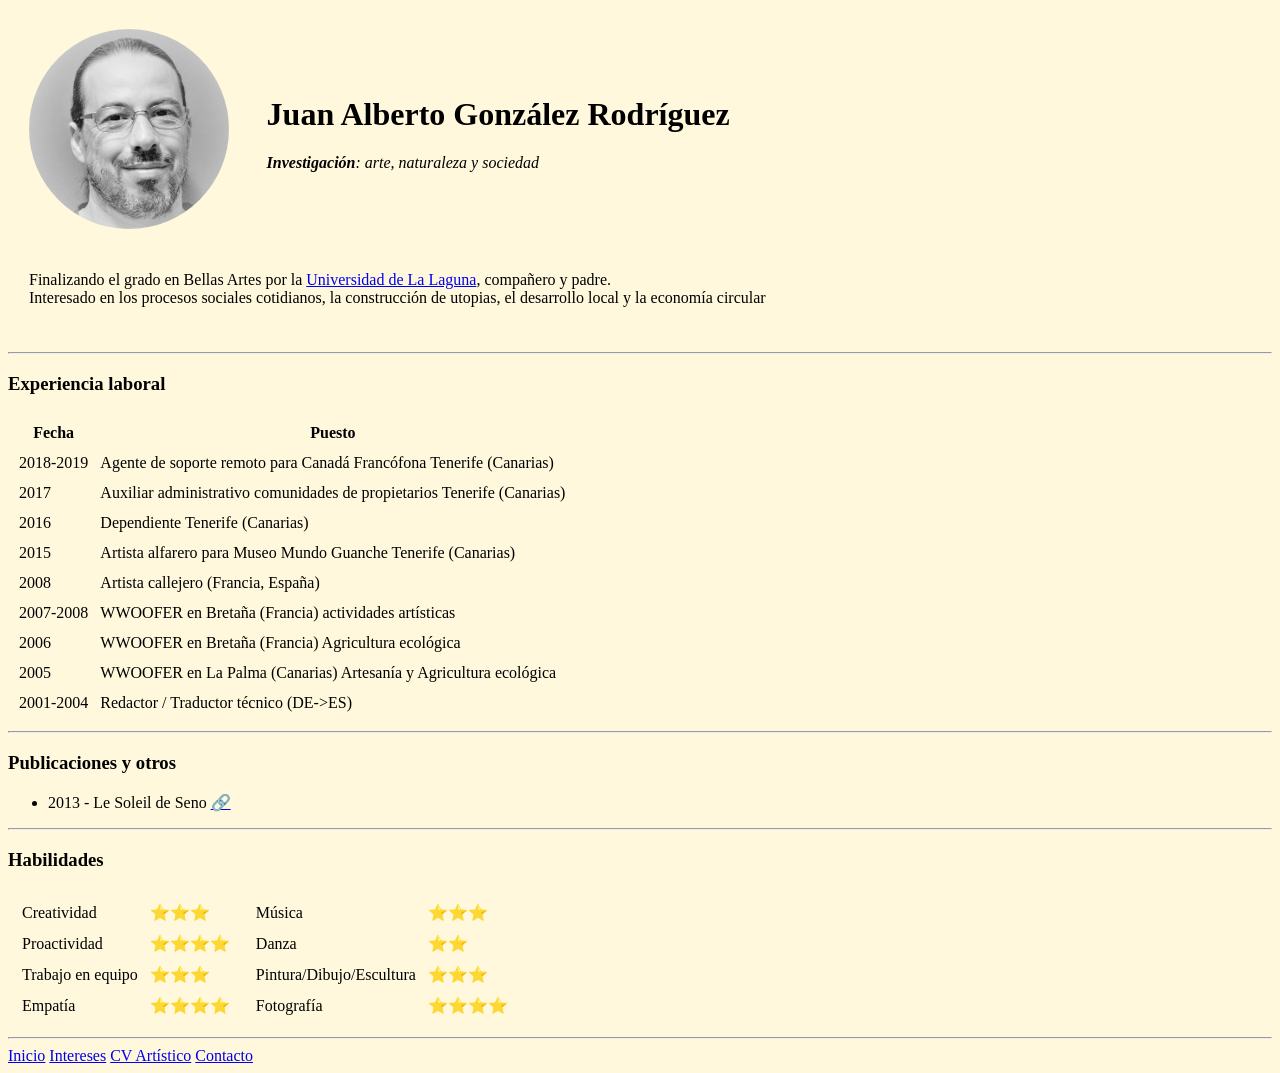
==== index.html @ 53921e2c "background color cornsilk" ====
<!DOCTYPE html>
<html>
  <head>
    <meta charset="utf-8">
    <title>Juan Alberto González Rodríguez - Página personal</title>
  </head>
  
  <body style="background-color: cornsilk;">
    <table cellspacing="20">
      <tr>
        <td><img src="img\juan_alberto_gonzalez_rodriguez.jpg" alt="Juan Alberto González Rodríguez" height="200px" style="border-radius: 100px "></td>
        <td><h1>Juan Alberto González Rodríguez</h1>
            <p><em><b>Investigación</b>: arte, naturaleza y sociedad</em></p>
        </td>
      </tr>
      <tr>
        <td colspan="2">
          <p>Finalizando el grado en Bellas Artes por la <a href="https://www.ull.es">Universidad de La Laguna</a>, compañero y padre.<br>
            Interesado en los procesos sociales cotidianos, la construcción de utopias, el desarrollo local y la economía circular</p>
        </td>
      </tr>
    </table>
    <hr>
    <h3>Experiencia laboral</h3>
    <table cellspacing="10">
      <thead>
        <tr>
          <th>Fecha</th>
          <th>Puesto</th>
        </tr>
      </thead>
      <tbody>
        <tr>
          <td>2018-2019</td>
          <td>Agente de soporte remoto para Canadá Francófona Tenerife (Canarias)</td>
        </tr>
        <tr>
          <td>2017</td>
          <td>Auxiliar administrativo comunidades de propietarios Tenerife (Canarias)</td>
        </tr>
        <tr>
          <td>2016</td>
          <td>Dependiente Tenerife (Canarias)</td>
        </tr>
        <tr>
          <td>2015</td>
          <td>Artista alfarero para Museo Mundo Guanche Tenerife (Canarias)</td>
        </tr>
        <tr>
          <td>2008</td>
          <td>Artista callejero (Francia, España)</td>
        </tr>
        <tr>
          <td>2007-2008</td>
          <td>WWOOFER en Bretaña (Francia) actividades artísticas</td>
        </tr>
        <tr>
          <td>2006</td>
          <td>WWOOFER en Bretaña (Francia) Agricultura ecológica</td>
        </tr>
        <tr>
          <td>2005</td>
          <td>WWOOFER en La Palma (Canarias) Artesanía y Agricultura ecológica</td>
        </tr>
        <tr>
          <td>2001-2004</td>
          <td>Redactor  / Traductor técnico (DE->ES)</td>
        </tr>
      </tbody>
    </table>
    <hr>
    <h3>Publicaciones y otros</h3>
    <ul>
      <li>2013 - Le Soleil de Seno <a href="https://fr.slideshare.net/juanalbertoglezrguez/le-soleil-de-seno-palel-preview" target="_blank">🔗</a></li>
    </ul>
    <hr>
    <h3>Habilidades</h3>
    <table>
      <tr>
        <td>
          <table cellspacing="10">
            <tr>
              <td>Creatividad</td>
              <td>⭐⭐⭐</td>
            </tr>
            <tr>
              <td>Proactividad</td>
              <td>⭐⭐⭐⭐</td>
            </tr>
            <tr>
              <td>Trabajo en equipo</td>
              <td>⭐⭐⭐</td>
            </tr>
            <tr>
              <td>Empatía</td>
              <td>⭐⭐⭐⭐</td>
            </tr>
          </table>
        </td>
        <td>
          <table cellspacing="10">
            <tr>
              <td>Música</td>
              <td>⭐⭐⭐</td>
            </tr>
            <tr>
              <td>Danza</td>
              <td>⭐⭐</td>
            </tr>
            <tr>
              <td>Pintura/Dibujo/Escultura</td>
              <td>⭐⭐⭐</td>
            </tr>
            <tr>
              <td>Fotografía</td>
              <td>⭐⭐⭐⭐</td>
            </tr>
          </table>
        </td>
      </tr>
    </table>
    <hr>
    <a href="index.html">Inicio</a>
    <a href="intereses.html">Intereses</a>
    <a href="cv_artistico.html">CV Artístico</a>
    <a href="contacto.html">Contacto</a>
  </body>
</html>
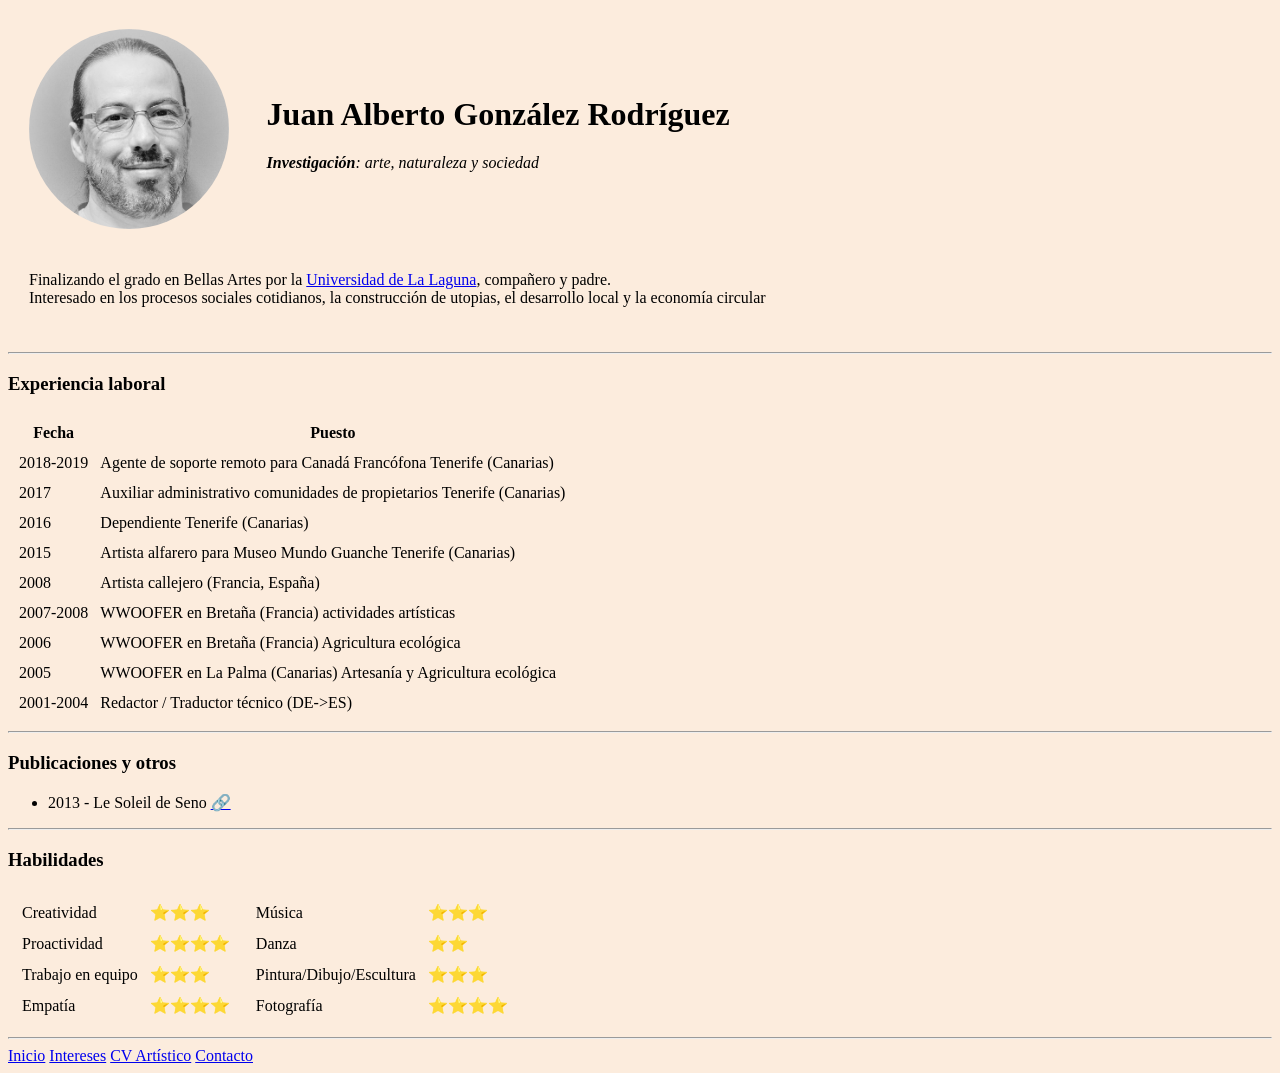
==== commit bd7afdf6: "Update index.html" ====
--- a/index.html
+++ b/index.html
@@ -5,7 +5,7 @@
     <title>Juan Alberto González Rodríguez - Página personal</title>
   </head>
   
-  <body style="background-color: cornsilk;">
+  <body style="background-color: #fcecdd;">
     <table cellspacing="20">
       <tr>
         <td><img src="img\juan_alberto_gonzalez_rodriguez.jpg" alt="Juan Alberto González Rodríguez" height="200px" style="border-radius: 100px "></td>
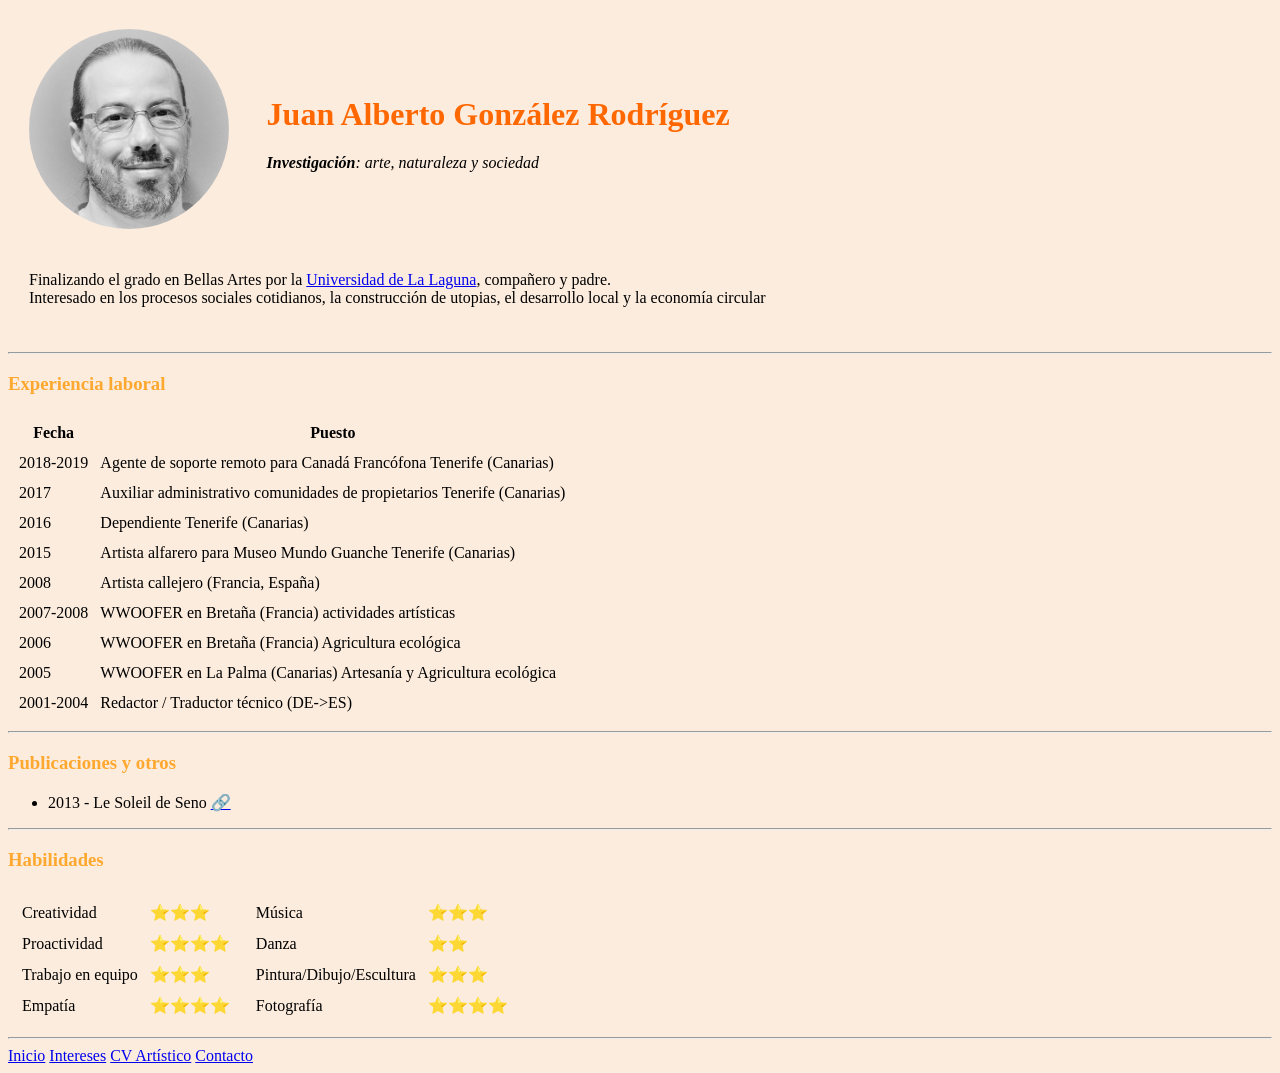
==== commit a82bc447: "Update index.html" ====
--- a/index.html
+++ b/index.html
@@ -3,9 +3,23 @@
   <head>
     <meta charset="utf-8">
     <title>Juan Alberto González Rodríguez - Página personal</title>
+    <style type="text/css">
+      body{
+        background-color: #fcecdd;
+      }
+      
+      h1{
+        color: #ff6701;
+      }
+      
+      h3{
+        color: #fea82f;
+      }
+    </style>
   </head>
   
-  <body style="background-color: #fcecdd;">
+  <body>
+    <!-- https://colorhunt.co/palette/273188 -->
     <table cellspacing="20">
       <tr>
         <td><img src="img\juan_alberto_gonzalez_rodriguez.jpg" alt="Juan Alberto González Rodríguez" height="200px" style="border-radius: 100px "></td>
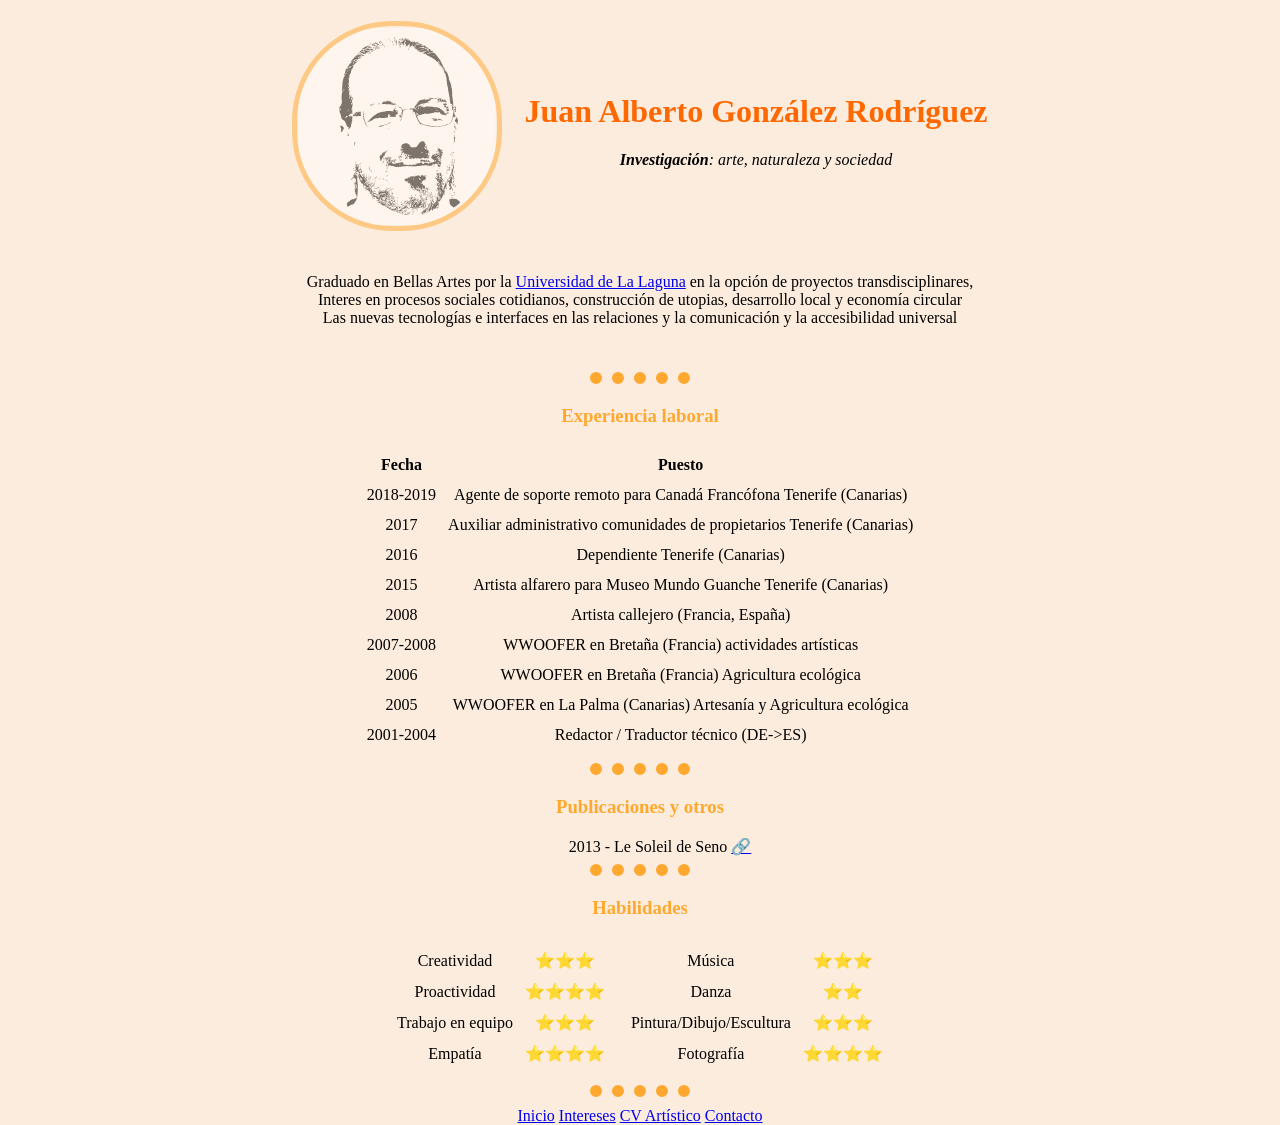
==== commit a0031086: "changes updated svg image some css effects and global style" ====
--- a/index.html
+++ b/index.html
@@ -3,34 +3,23 @@
   <head>
     <meta charset="utf-8">
     <title>Juan Alberto González Rodríguez - Página personal</title>
-    <style type="text/css">
-      body{
-        background-color: #fcecdd;
-      }
-      
-      h1{
-        color: #ff6701;
-      }
-      
-      h3{
-        color: #fea82f;
-      }
-    </style>
+    <link rel="stylesheet" href="css/style.css">
   </head>
   
   <body>
     <!-- https://colorhunt.co/palette/273188 -->
     <table cellspacing="20">
       <tr>
-        <td><img src="img\juan_alberto_gonzalez_rodriguez.jpg" alt="Juan Alberto González Rodríguez" height="200px" style="border-radius: 100px "></td>
+        <td><img src="img\juan_alberto_gonzalez_rodriguez.svg" alt="Juan Alberto González Rodríguez" height="200px" style="border-radius: 100px "></td>
         <td><h1>Juan Alberto González Rodríguez</h1>
             <p><em><b>Investigación</b>: arte, naturaleza y sociedad</em></p>
         </td>
       </tr>
       <tr>
         <td colspan="2">
-          <p>Finalizando el grado en Bellas Artes por la <a href="https://www.ull.es">Universidad de La Laguna</a>, compañero y padre.<br>
-            Interesado en los procesos sociales cotidianos, la construcción de utopias, el desarrollo local y la economía circular</p>
+          <p>Graduado en Bellas Artes por la <a href="https://www.ull.es">Universidad de La Laguna</a> en la opción de proyectos transdisciplinares, <br>
+            Interes en procesos sociales cotidianos, construcción de utopias, desarrollo local y economía circular<br>
+            Las nuevas tecnologías e interfaces en las relaciones y la comunicación y la accesibilidad universal</p>
         </td>
       </tr>
     </table>
--- a/css/style.css
+++ b/css/style.css
@@ -0,0 +1,49 @@
+      :root{
+          margin: auto;
+      }
+      body{
+        background-color: #fcecdd;
+        text-align: center;
+        margin: auto;
+      }
+      
+      h1{
+        color: #ff6701;
+      }
+      
+      h3{
+        color: #fea82f;
+      }
+
+      img{
+        opacity: 0.5;
+        border: 5px solid #fea82f;
+      }
+      img:hover{
+        opacity:1;
+        border: 5px solid #ff6701;
+      }
+      
+      hr{
+        height: 2px;
+        border-style: none;
+        width: 100px;
+        border-top: dotted 12px;
+        border-color: #fea82f;
+        transition: transform 5s ease-in-out;
+      }
+      hr:hover{
+        height: 1,8px;
+        border-style: none;
+        border-top: dotted 12px;
+        border-color: #ff6701;
+        transform: rotate(7200deg);
+      }
+
+      ul, table{
+        margin: auto;
+      }
+
+      li{
+          list-style: none;
+      }
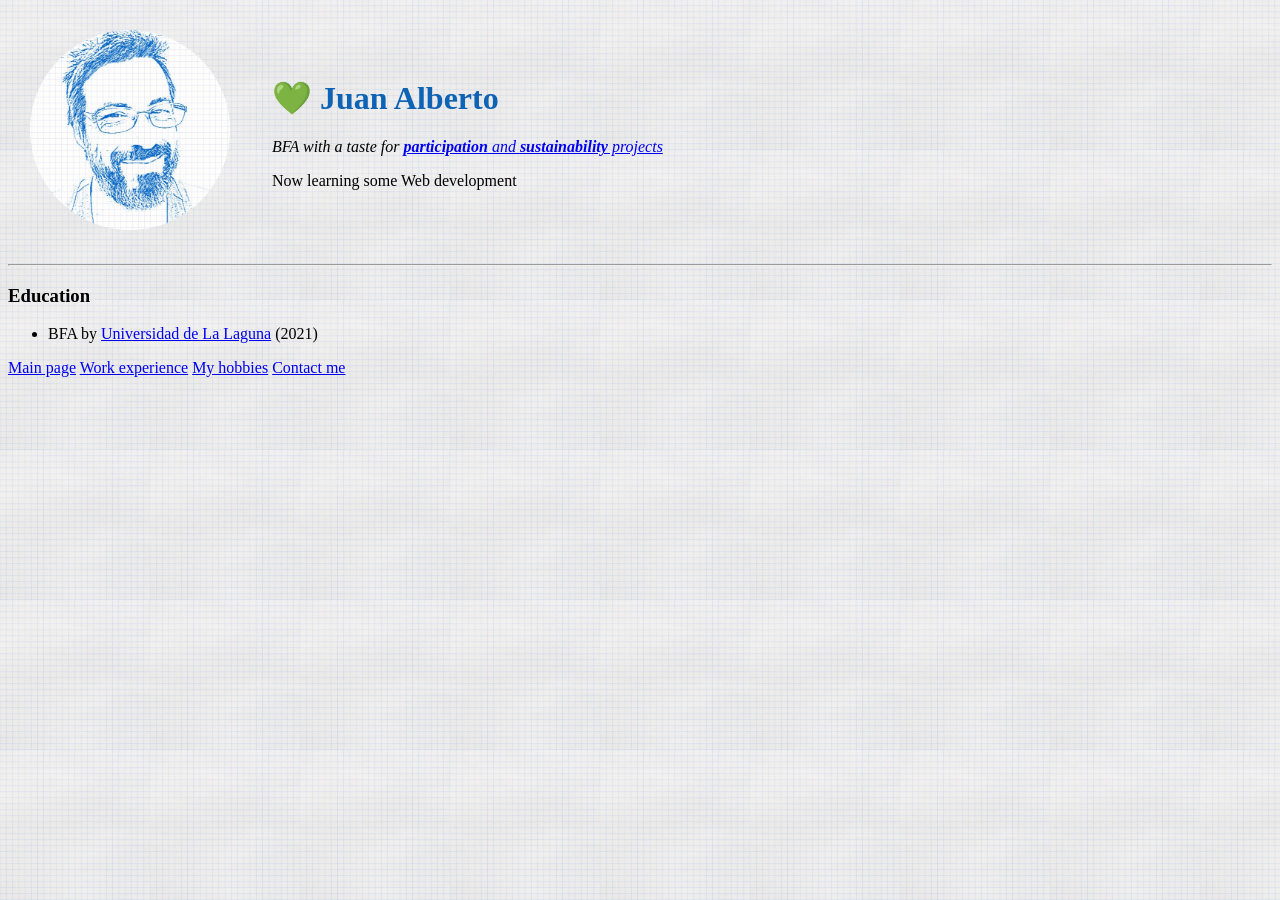
==== commit c3bce21d: "From The Complete 2022 Web Development Bootcamp Lesson 28/490" ====
--- a/index.html
+++ b/index.html
@@ -1,131 +1,32 @@
-<!DOCTYPE html>
-<html>
-  <head>
-    <meta charset="utf-8">
-    <title>Juan Alberto González Rodríguez - Página personal</title>
-    <link rel="stylesheet" href="css/style.css">
-  </head>
-  
-  <body>
-    <!-- https://colorhunt.co/palette/273188 -->
-    <table cellspacing="20">
-      <tr>
-        <td><img src="img\juan_alberto_gonzalez_rodriguez.svg" alt="Juan Alberto González Rodríguez" height="200px" style="border-radius: 100px "></td>
-        <td><h1>Juan Alberto González Rodríguez</h1>
-            <p><em><b>Investigación</b>: arte, naturaleza y sociedad</em></p>
-        </td>
-      </tr>
-      <tr>
-        <td colspan="2">
-          <p>Graduado en Bellas Artes por la <a href="https://www.ull.es">Universidad de La Laguna</a> en la opción de proyectos transdisciplinares, <br>
-            Interes en procesos sociales cotidianos, construcción de utopias, desarrollo local y economía circular<br>
-            Las nuevas tecnologías e interfaces en las relaciones y la comunicación y la accesibilidad universal</p>
-        </td>
-      </tr>
-    </table>
-    <hr>
-    <h3>Experiencia laboral</h3>
-    <table cellspacing="10">
-      <thead>
-        <tr>
-          <th>Fecha</th>
-          <th>Puesto</th>
-        </tr>
-      </thead>
-      <tbody>
-        <tr>
-          <td>2018-2019</td>
-          <td>Agente de soporte remoto para Canadá Francófona Tenerife (Canarias)</td>
-        </tr>
-        <tr>
-          <td>2017</td>
-          <td>Auxiliar administrativo comunidades de propietarios Tenerife (Canarias)</td>
-        </tr>
-        <tr>
-          <td>2016</td>
-          <td>Dependiente Tenerife (Canarias)</td>
-        </tr>
-        <tr>
-          <td>2015</td>
-          <td>Artista alfarero para Museo Mundo Guanche Tenerife (Canarias)</td>
-        </tr>
-        <tr>
-          <td>2008</td>
-          <td>Artista callejero (Francia, España)</td>
-        </tr>
-        <tr>
-          <td>2007-2008</td>
-          <td>WWOOFER en Bretaña (Francia) actividades artísticas</td>
-        </tr>
-        <tr>
-          <td>2006</td>
-          <td>WWOOFER en Bretaña (Francia) Agricultura ecológica</td>
-        </tr>
-        <tr>
-          <td>2005</td>
-          <td>WWOOFER en La Palma (Canarias) Artesanía y Agricultura ecológica</td>
-        </tr>
-        <tr>
-          <td>2001-2004</td>
-          <td>Redactor  / Traductor técnico (DE->ES)</td>
-        </tr>
-      </tbody>
-    </table>
-    <hr>
-    <h3>Publicaciones y otros</h3>
-    <ul>
-      <li>2013 - Le Soleil de Seno <a href="https://fr.slideshare.net/juanalbertoglezrguez/le-soleil-de-seno-palel-preview" target="_blank">🔗</a></li>
-    </ul>
-    <hr>
-    <h3>Habilidades</h3>
-    <table>
-      <tr>
-        <td>
-          <table cellspacing="10">
-            <tr>
-              <td>Creatividad</td>
-              <td>⭐⭐⭐</td>
-            </tr>
-            <tr>
-              <td>Proactividad</td>
-              <td>⭐⭐⭐⭐</td>
-            </tr>
-            <tr>
-              <td>Trabajo en equipo</td>
-              <td>⭐⭐⭐</td>
-            </tr>
-            <tr>
-              <td>Empatía</td>
-              <td>⭐⭐⭐⭐</td>
-            </tr>
-          </table>
-        </td>
-        <td>
-          <table cellspacing="10">
-            <tr>
-              <td>Música</td>
-              <td>⭐⭐⭐</td>
-            </tr>
-            <tr>
-              <td>Danza</td>
-              <td>⭐⭐</td>
-            </tr>
-            <tr>
-              <td>Pintura/Dibujo/Escultura</td>
-              <td>⭐⭐⭐</td>
-            </tr>
-            <tr>
-              <td>Fotografía</td>
-              <td>⭐⭐⭐⭐</td>
-            </tr>
-          </table>
-        </td>
-      </tr>
-    </table>
-    <hr>
-    <a href="index.html">Inicio</a>
-    <a href="intereses.html">Intereses</a>
-    <a href="cv_artistico.html">CV Artístico</a>
-    <a href="contacto.html">Contacto</a>
-  </body>
-</html>
+<!DOCTYPE html>
+<html lang="en">
+<head>
+    <meta charset="UTF-8">
+    <meta http-equiv="X-UA-Compatible" content="IE=edge">
+    <meta name="viewport" content="width=device-width, initial-scale=1.0">
+    <meta name="description" content="Juan Alberto online presence">
+    <title>💚 Juan Alberto</title>
+</head>
+<body style="background-image:url(images/squared-paper-texture.jpg);background-size: 150px 150px;">
+    <table cellpadding="20">
+        <tr>
+            <td><img src="images/Juan_Alberto_cropped.png" alt="Juan Alberto" width="200" height="auto"></td>
+            <td>
+                <h1 style="color:#0e63b4"> 💚 Juan Alberto</h1>
+                <p><em>BFA with a taste for <a href="https://ladestiladera.org.es"><strong>participation</strong> and <strong>sustainability</strong> projects</em></a></p>
+    <p>Now learning some Web development</p>
+            </td>
+
+        </tr>
+    </table>
+    <hr>
+    <h3>Education</h3>
+    <ul>
+        <li>BFA by <a href="https://ull.es" referrerpolicy="no-referrer">Universidad de La Laguna</a> (2021)</li>
+    </ul>
+    <a href="index.html">Main page</a>
+    <a href="work_experience.html">Work experience</a>
+    <a href="hobbies.html">My hobbies</a>
+    <a href="contact.html">Contact me</a>
+</body>
+</html>
